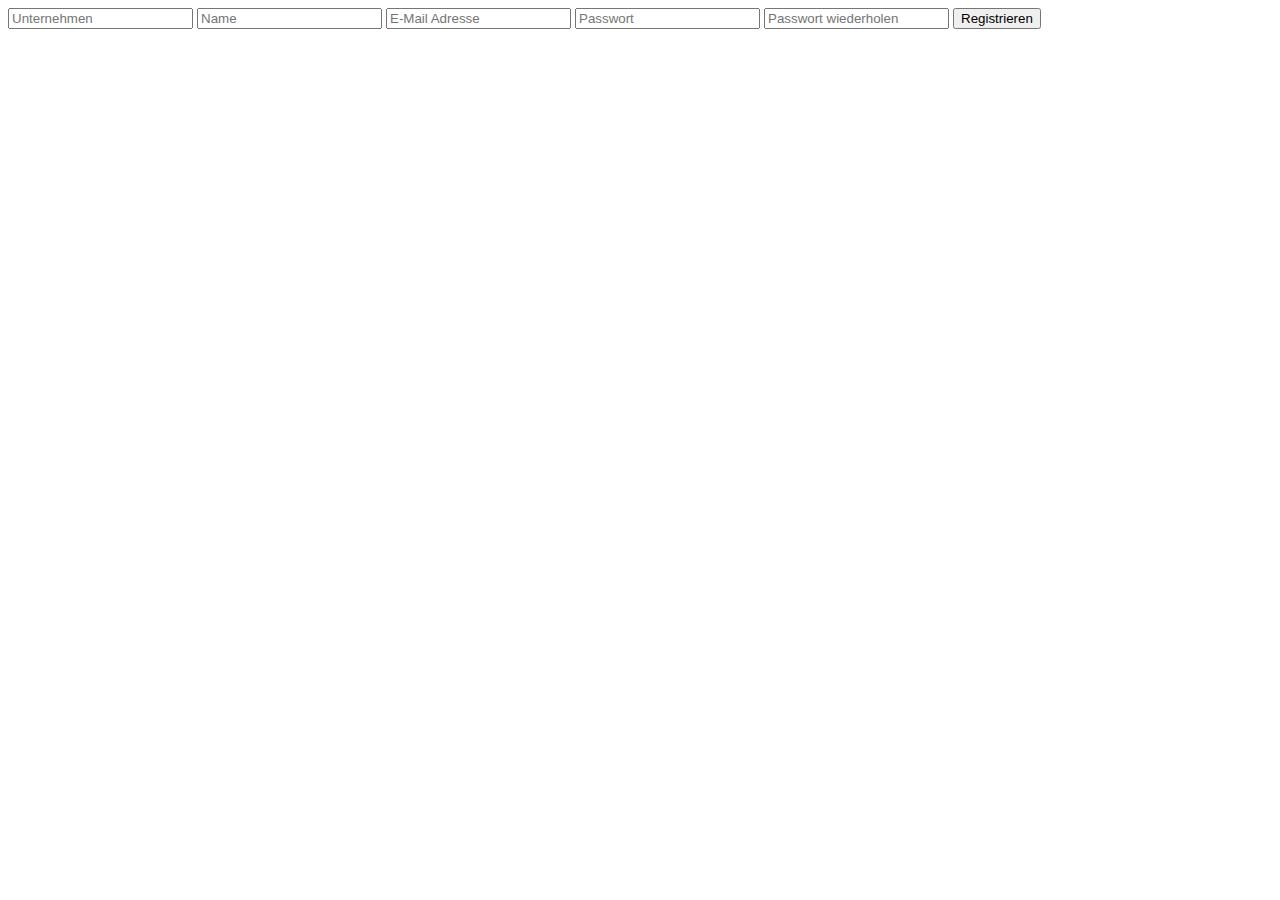
==== src/main/resources/templates/register_page.html @ 95bac9fe "Initial commit" ====
<!doctype html>
<html lang="de" xmlns:th="http://www.w3.org/1999/xhtml">
<head>
    <meta charset="UTF-8">
    <meta name="viewport"
          content="width=device-width, user-scalable=no, initial-scale=1.0, maximum-scale=1.0, minimum-scale=1.0">
    <meta http-equiv="X-UA-Compatible" content="ie=edge">
    <title>Document</title>
    <link th:href = "@{/css/style.css}" rel="stylesheet" />
</head>
<body>
<form>
    <input type="text" placeholder="Unternehmen" />
    <input type="text" placeholder="Name" />
    <input type="email" placeholder="E-Mail Adresse" />
    <input type="password" placeholder="Passwort" />
    <input type="password" placeholder="Passwort wiederholen" />
    <input type="submit" value="Registrieren" />
</form>
</body>
</html>
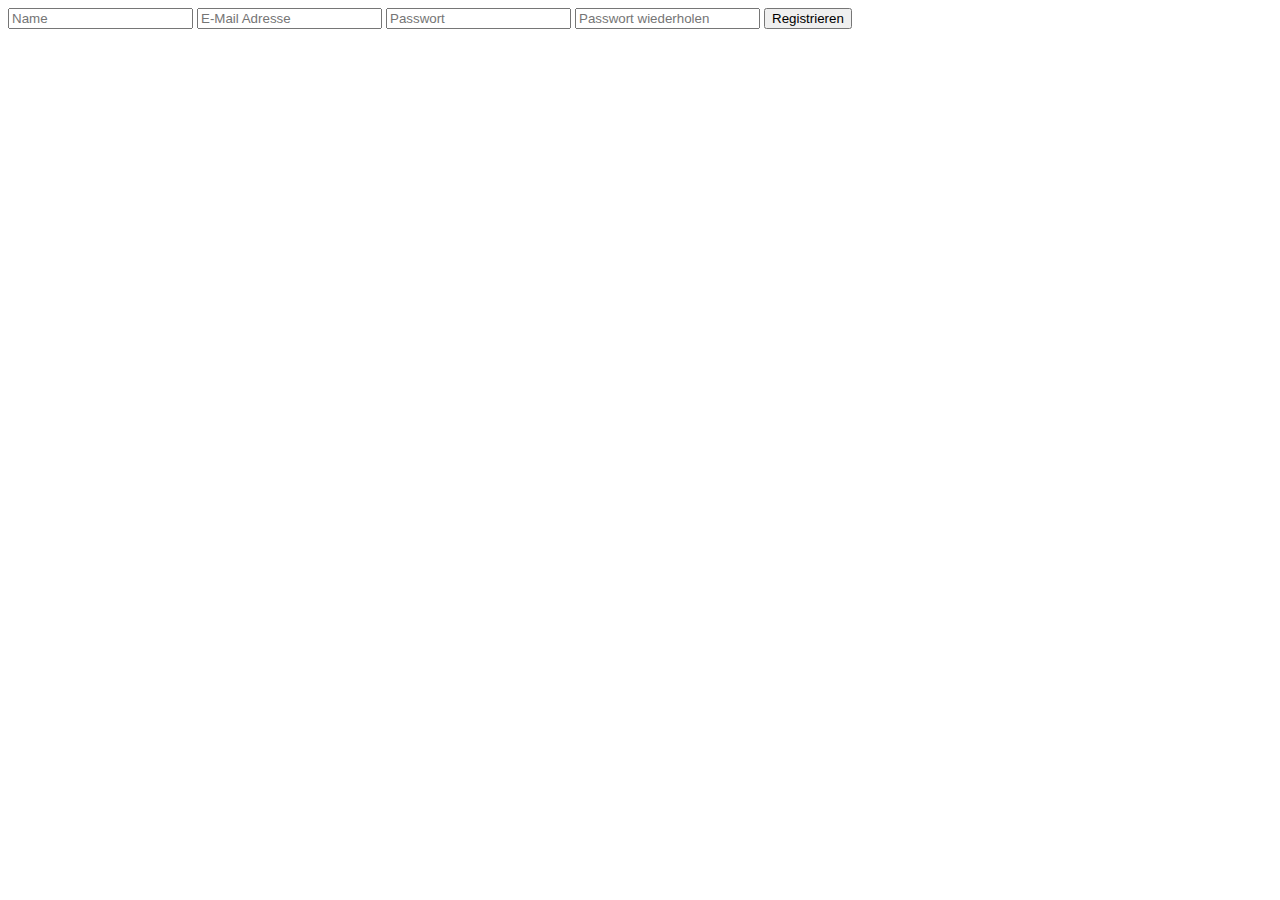
==== commit 5957482c: "conntect mariadb and create login/register page" ====
--- a/src/main/resources/templates/register_page.html
+++ b/src/main/resources/templates/register_page.html
@@ -1,21 +1,20 @@
 <!doctype html>
-<html lang="de" xmlns:th="http://www.w3.org/1999/xhtml">
+<html lang="de" xmlns:th="http://www.thymeleaf.org">
 <head>
     <meta charset="UTF-8">
     <meta name="viewport"
           content="width=device-width, user-scalable=no, initial-scale=1.0, maximum-scale=1.0, minimum-scale=1.0">
     <meta http-equiv="X-UA-Compatible" content="ie=edge">
     <title>Document</title>
-    <link th:href = "@{/css/style.css}" rel="stylesheet" />
+    <link th:href="@{/css/style.css}" rel="stylesheet"/>
 </head>
 <body>
-<form>
-    <input type="text" placeholder="Unternehmen" />
-    <input type="text" placeholder="Name" />
-    <input type="email" placeholder="E-Mail Adresse" />
-    <input type="password" placeholder="Passwort" />
-    <input type="password" placeholder="Passwort wiederholen" />
-    <input type="submit" value="Registrieren" />
+<form method="post" action="/auth/register" th:object="${registerRequest}">
+    <input type="text" name="name" placeholder="Name"/>
+    <input type="email" name="email" placeholder="E-Mail Adresse"/>
+    <input type="password" name="password"  placeholder="Passwort"/>
+    <input type="password" name="repeatPassword"  placeholder="Passwort wiederholen"/>
+    <input type="submit" value="Registrieren"/>
 </form>
 </body>
 </html>